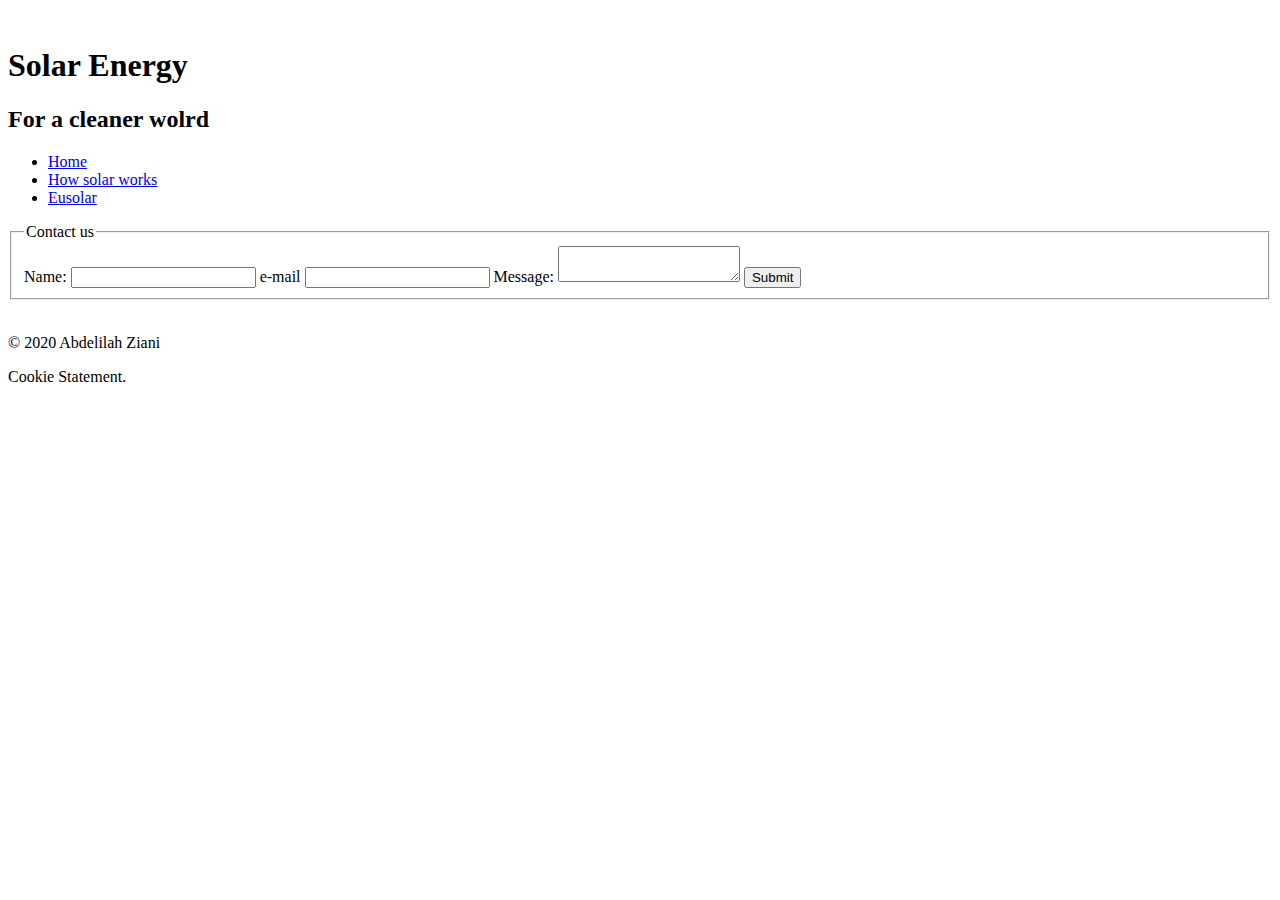
==== contact.html @ 631325cd "positioned navbar elements" ====
<!DOCTYPE html>
<html lang="en">
<head>
    <link rel="stylesheet" href="file:///C:/Assessment20-21/css/style.css">
    <meta charset="utf-8" />
    <meta name="keyword" content="">
    <meta name="description" content="">
    <meta name="author" content="Abdelilah Ziani">
    <title> </title> 
</head> 
<body>
    <header class="main-header">
        <img class="logo" src="" alt="">
        <h1>
            Solar Energy
        </h1>
        <h2>
            For a cleaner wolrd
        </h2>
        <nav>
            <ul>
                <li class="main-nav__item"><a href="file:///C:/Assessment20-21/index.html">Home</a></li>
                <li class="main-nav__item"><a href="file:///C:/Assessment20-21/howsolarworks.html">How solar works</a></li>
                <li class="main-nav__item"><a href="file:///C:/Assessment20-21/eusolar.html">Eusolar</a></li>
            </ul>
        </nav>
    </header>
    <section>
        <p>

        </p>
        <form action="http://i-want-solar-energy.com/testform.php">
            <fieldset>
                 <legend>Contact us</legend>

                    <label for="name">Name:</label>
                     <input type="text" name="name" id="name">
                     <label for="email">e-mail</label>
                    <input type="text" name="email" id="email">
                    <label for="message">Message:</label>
                    <textarea name="message" id="message"></textarea>
                    <input type="submit" value="Submit">
        
            </fieldset>
        </form>
    </section>
    <aside>
        <img src="" alt="">
        <img src="" alt="">
        <img src="" alt="">
    </aside>
    <footer>
        <p> &copy; 2020 Abdelilah Ziani</p>
        <p>Cookie Statement.</p>
    </footer>
</body>
</html>
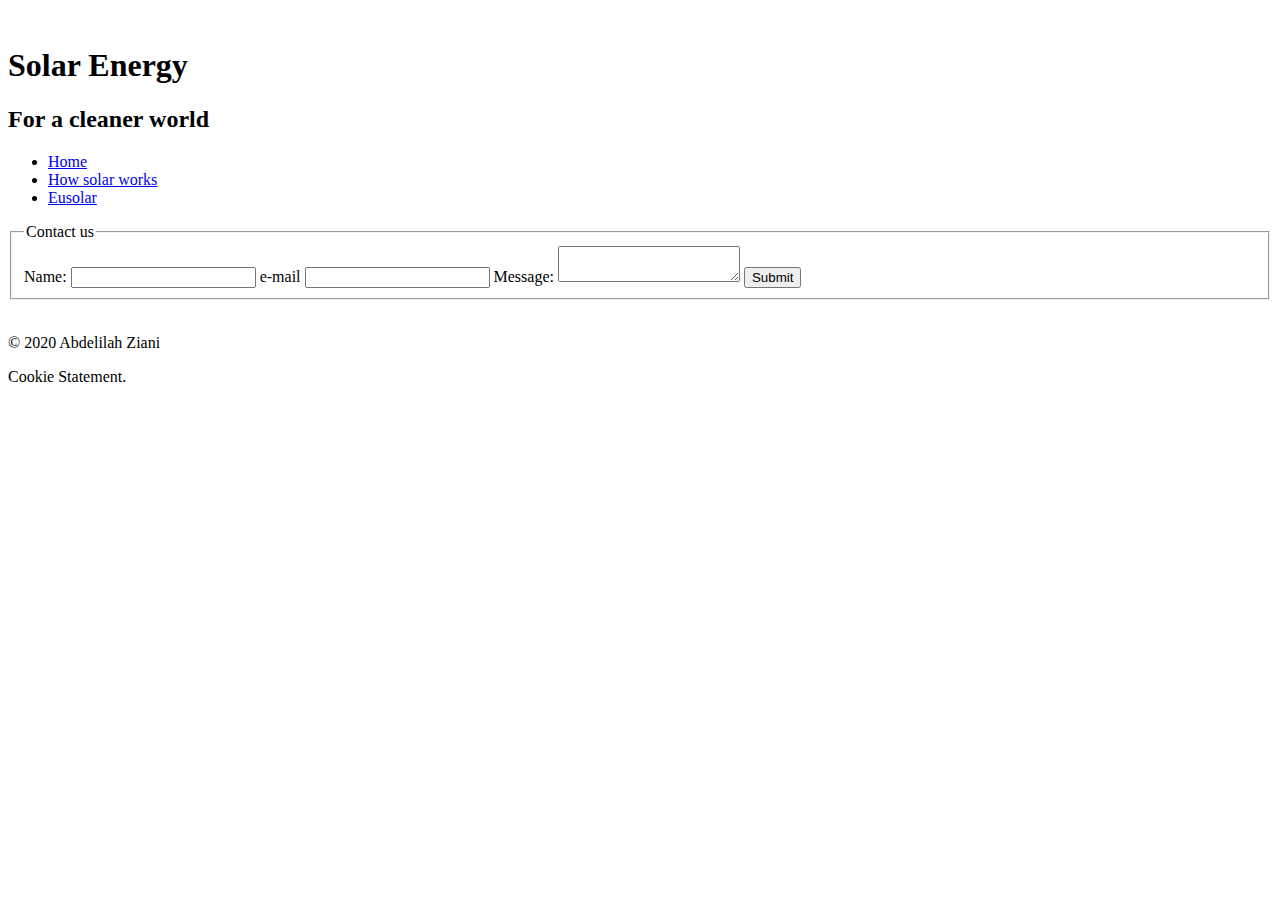
==== commit f9b2b548: "navbar completed" ====
--- a/contact.html
+++ b/contact.html
@@ -10,12 +10,12 @@
 </head> 
 <body>
     <header class="main-header">
-        <img class="logo" src="" alt="">
-        <h1>
+        <img class="logo" src="file:///C:/Assessment20-21/img/2081062.svg" alt="">
+        <h1 class="website-title">
             Solar Energy
         </h1>
-        <h2>
-            For a cleaner wolrd
+        <h2 class="payoff">
+            For a cleaner world
         </h2>
         <nav>
             <ul>
@@ -25,7 +25,7 @@
             </ul>
         </nav>
     </header>
-    <section>
+    <section id="conatct-section">
         <p>
 
         </p>
@@ -44,7 +44,7 @@
             </fieldset>
         </form>
     </section>
-    <aside>
+    <aside class="how-aside">
         <img src="" alt="">
         <img src="" alt="">
         <img src="" alt="">
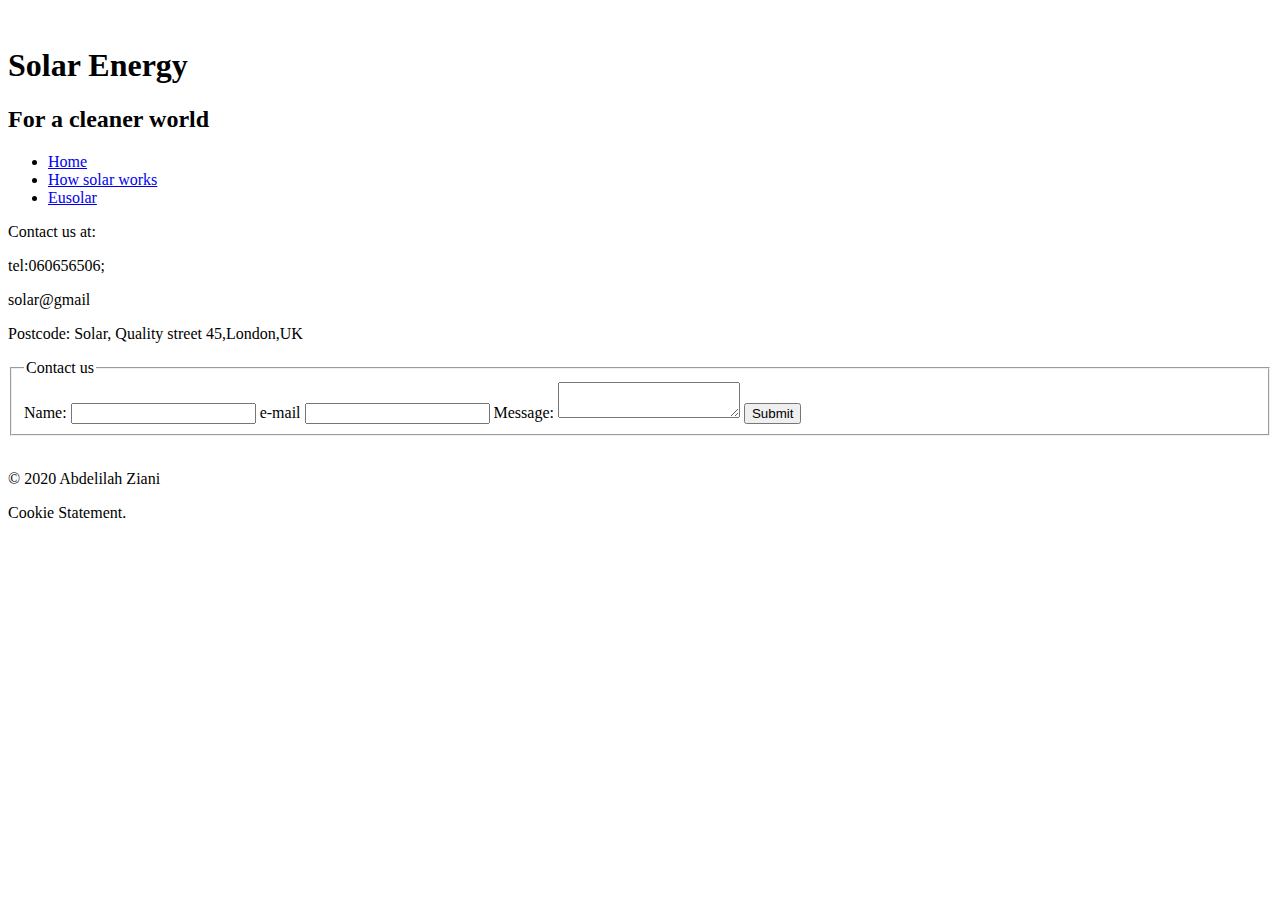
==== commit 83f5daef: "styled contact form+ positioned aside with flex" ====
--- a/contact.html
+++ b/contact.html
@@ -25,33 +25,41 @@
             </ul>
         </nav>
     </header>
-    <section id="conatct-section">
+    <section class="paragraph">
         <p>
-
+            Contact us at:
         </p>
-        <form action="http://i-want-solar-energy.com/testform.php">
-            <fieldset>
-                 <legend>Contact us</legend>
-
-                    <label for="name">Name:</label>
-                     <input type="text" name="name" id="name">
-                     <label for="email">e-mail</label>
-                    <input type="text" name="email" id="email">
-                    <label for="message">Message:</label>
-                    <textarea name="message" id="message"></textarea>
-                    <input type="submit" value="Submit">
-        
-            </fieldset>
-        </form>
+        <p>tel:060656506;</p>
+        <p>solar@gmail</p>
+        <p>Postcode: Solar, Quality street 45,London,UK</p>
     </section>
-    <aside class="how-aside">
-        <img src="" alt="">
-        <img src="" alt="">
-        <img src="" alt="">
-    </aside>
-    <footer>
-        <p> &copy; 2020 Abdelilah Ziani</p>
-        <p>Cookie Statement.</p>
+    <section class="big-gridcontact">
+        <section id="contact-section">
+            <form action="http://i-want-solar-energy.com/testform.php">
+                <fieldset>
+                     <legend>Contact us</legend>
+    
+                        <label for="name">Name:</label>
+                         <input type="text" name="name" id="name">
+                         <label for="email">e-mail</label>
+                        <input type="text" name="email" id="email">
+                        <label for="message">Message:</label>
+                        <textarea name="message" id="message"></textarea>
+                        <input type="submit" value="Submit">
+            
+                </fieldset>
+            </form>
+        </section>
+        <aside class="contact-aside">
+            <a href="http://www.ikwilzonneenergie.nl/Victron-SmartSolar-MPPT-100-50-12V-24V"><img src="file:///C:/Assessment20-21/img/smartpolar.png" alt=""></a>
+            <a href="http://www.ikwilzonneenergie.nl/SMA-Sunny-Boy-SB36-omvormer"><img src="file:///C:/Assessment20-21/img/sunnyboy.jpg" alt=""></a>
+            <a href="http://www.ikwilzonneenergie.nl/Victron-Energy-Multiplus-12V/3000W/120-16"><img src="file:///C:/Assessment20-21/img/multiplus.png" alt=""></a>
+        </aside>
+    </section>
+    
+    <footer class="main-footer">
+        <p class="copyright-footer"> &copy; 2020 Abdelilah Ziani</p>
+        <p class="cookie-statement">Cookie Statement.</p>
     </footer>
 </body>
 </html>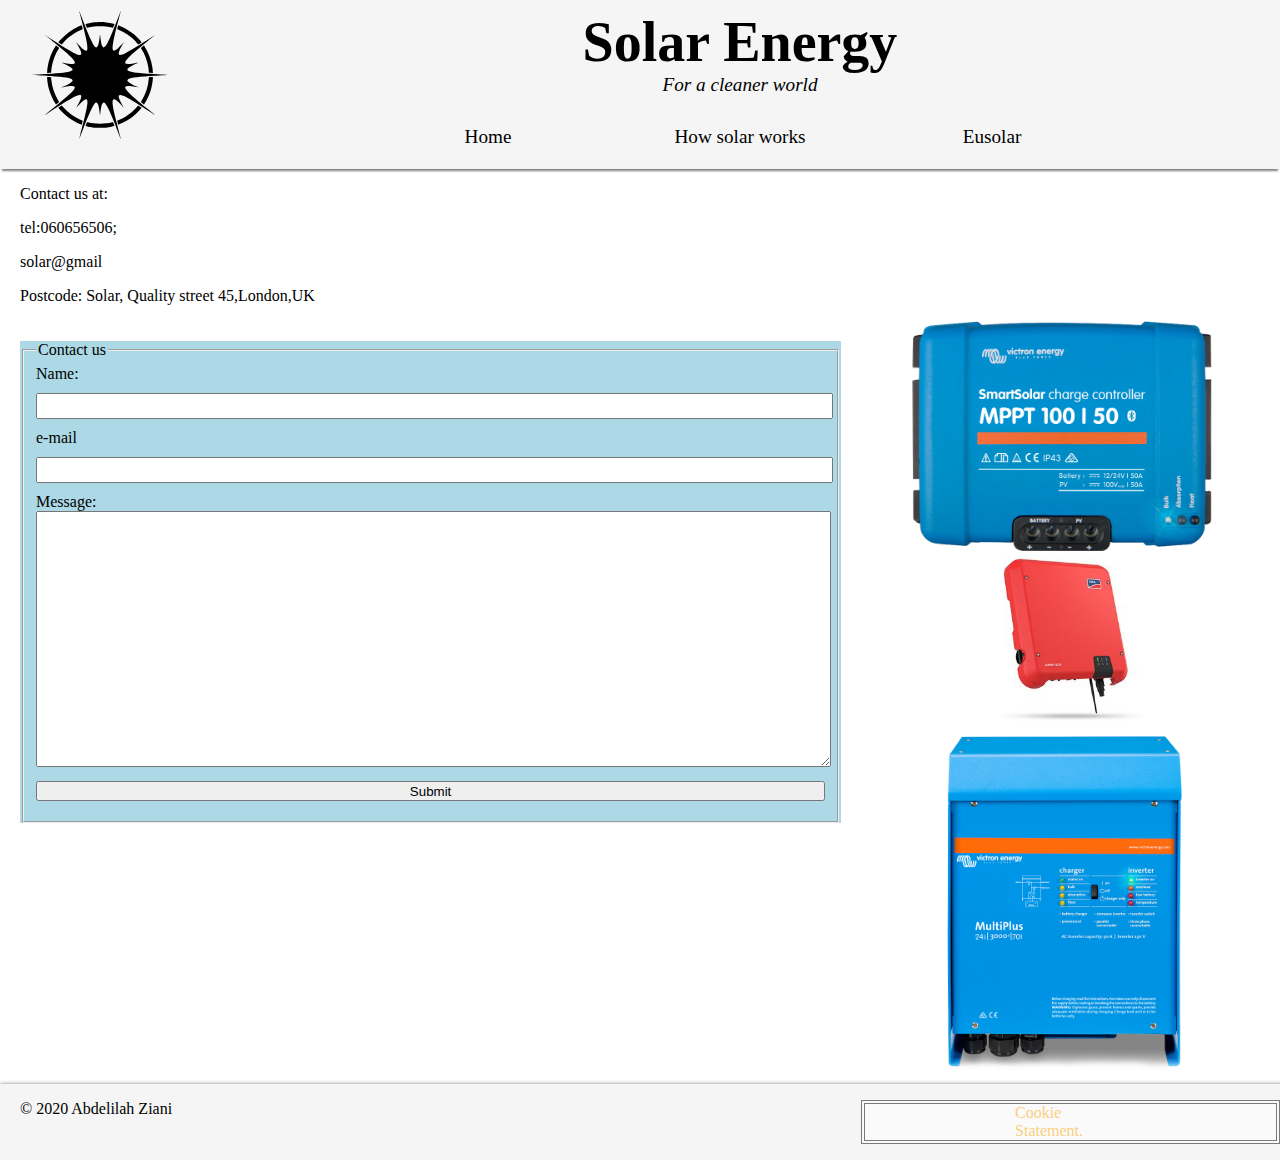
==== commit 641f2276: "edit directory" ====
--- a/contact.html
+++ b/contact.html
@@ -1,16 +1,16 @@
 <!DOCTYPE html>
 <html lang="en">
 <head>
-    <link rel="stylesheet" href="file:///C:/Assessment20-21/css/style.css">
+    <link rel="stylesheet" href="css/style.css">
     <meta charset="utf-8" />
-    <meta name="keyword" content="">
-    <meta name="description" content="">
+    <meta name="keyword" content="Solar,energy,green,clean,healthy">
+    <meta name="description" content="We facilitate for you the change from harmful sources of energy to cleaner, healthier ones.">
     <meta name="author" content="Abdelilah Ziani">
-    <title> </title> 
+    <title>SolarEnergy2021</title> 
 </head> 
 <body>
     <header class="main-header">
-        <img class="logo" src="file:///C:/Assessment20-21/img/2081062.svg" alt="">
+        <img class="logo" src="img/2081062.svg" alt="">
         <h1 class="website-title">
             Solar Energy
         </h1>
@@ -19,9 +19,9 @@
         </h2>
         <nav>
             <ul>
-                <li class="main-nav__item"><a href="file:///C:/Assessment20-21/index.html">Home</a></li>
-                <li class="main-nav__item"><a href="file:///C:/Assessment20-21/howsolarworks.html">How solar works</a></li>
-                <li class="main-nav__item"><a href="file:///C:/Assessment20-21/eusolar.html">Eusolar</a></li>
+                <li class="main-nav__item"><a href="index.html">Home</a></li>
+                <li class="main-nav__item"><a href="howsolarworks.html">How solar works</a></li>
+                <li class="main-nav__item"><a href="eusolar.html">Eusolar</a></li>
             </ul>
         </nav>
     </header>
@@ -51,9 +51,9 @@
             </form>
         </section>
         <aside class="contact-aside">
-            <a href="http://www.ikwilzonneenergie.nl/Victron-SmartSolar-MPPT-100-50-12V-24V"><img src="file:///C:/Assessment20-21/img/smartpolar.png" alt=""></a>
-            <a href="http://www.ikwilzonneenergie.nl/SMA-Sunny-Boy-SB36-omvormer"><img src="file:///C:/Assessment20-21/img/sunnyboy.jpg" alt=""></a>
-            <a href="http://www.ikwilzonneenergie.nl/Victron-Energy-Multiplus-12V/3000W/120-16"><img src="file:///C:/Assessment20-21/img/multiplus.png" alt=""></a>
+            <a href="http://www.ikwilzonneenergie.nl/Victron-SmartSolar-MPPT-100-50-12V-24V"><img src="img/smartpolar.png" alt=""></a>
+            <a href="http://www.ikwilzonneenergie.nl/SMA-Sunny-Boy-SB36-omvormer"><img src="img/sunnyboy.jpg" alt=""></a>
+            <a href="http://www.ikwilzonneenergie.nl/Victron-Energy-Multiplus-12V/3000W/120-16"><img src="img/multiplus.png" alt=""></a>
         </aside>
     </section>
     
--- a/css/style.css
+++ b/css/style.css
@@ -0,0 +1,230 @@
+@media screen and (min-width:1280px){
+    video{
+        width: 900px;
+        display: block;
+        margin-top: 50px;
+        margin-left: auto;
+        margin-right: auto;
+        box-sizing: border-box;
+        box-shadow: 8px 8px 8px 8px;
+    }
+    .video-pc{
+        margin-bottom: 10px;
+    }
+    .big-container{
+        margin-top: 50px;
+        display: flex;
+    }
+    #index-section{
+        margin-top: 50px;
+        margin-right: 50px;
+        margin-left: 20px;
+        display: flex;
+        flex-direction: column;
+    }
+    .index-aside{
+        width: 25%;
+        margin-right: 20px;
+        flex-grow: 0;
+        flex-shrink: 0;
+        font-size: 1.3em;
+        border-style: double;
+        border-color: #000000;
+        border-width: 4px;
+        background-color: #add8e6 ;
+    }
+}
+@media screen and (min-width:481px) and (max-width:1179px){
+}
+body{
+    margin: 0;
+}
+.main-header{
+    padding-top: 10px;
+    background-color:  #f5f5f5;
+    text-align: center;
+    top: 0;
+    box-shadow: 0 4px 2px -2px #808080;
+}
+a,nav a{
+    text-decoration: none;
+    color: #000000;
+}
+.main-nav__item{
+    display: inline-block;
+    width: 20%;
+    font-size: 1.2em;
+}
+a:hover{
+    color: #ffffff;
+}
+a:active{
+    font-weight: bold;
+}
+
+.logo{
+    width: 200px;
+    height: 130px;
+    float: left;
+}
+.website-title{
+    margin:0;
+    font-size: 3.5em;
+    letter-spacing: normal;
+    line-height: normal;
+    word-spacing: normal;
+    text-indent: 0%;
+}
+.payoff{
+    font-size: 1.2em;
+    margin-top: 0;
+    font-weight: lighter;
+    font-style: italic;
+}
+nav{
+    margin-top:30px;
+    padding-bottom: 5px;
+}
+.index-img{
+    float: right;
+    width: 400px;
+    margin-left: 50px;
+}
+aside img{
+    width: 400px;
+}
+.img-copy{
+    float: right;
+}
+.main-footer{
+    display: flex;
+    background-color: #f5f5f5;
+    box-shadow: 4px 4px 4px 4px  #808080;
+    margin-top: 10px;
+}
+#index-section>article{
+    margin-bottom: 50px;
+}
+.index-aside h2{
+    margin-left: 10px;
+}
+#index-section p{
+    margin-top: 50px;
+    font-size: 1.2em;
+}
+#index-section h2{
+    font-size: 2em;
+}
+.copyright-footer{
+    width: 70%;
+    margin-left: 20px;
+}
+.cookie-statement{
+    background-color: #FFF;
+    opacity: 50%;
+    float: right;
+    color: #FA0;
+    z-index: 9999;
+    border-style: double;
+    border-color: #000000;
+    border-width: 4px;
+    padding-right: 150px;
+    padding-left: 150px;
+}
+#grid-section{
+    margin-left: 20px;
+    margin-right: 20px;
+    display: grid;
+    grid-template-columns: auto auto auto auto;
+    column-gap: 10px;
+}
+.how-1{
+    grid-column: 2/4;
+    grid-row: 1/5;
+}
+.how-2{
+    grid-column: 1/2;
+    grid-row: 1/2;
+}
+.how-5{
+    grid-column: 1/2;
+    grid-row: 2/4;
+}
+.how-6{
+    grid-column:2/4;
+}
+.how-aside{
+    display: grid;
+    margin-top: 20px;
+    margin-left: 20px;
+    margin-right: 20px;
+    grid-template-columns: auto auto auto auto;
+    column-gap: 10px;
+}
+.hos-1{
+    grid-column: 1/2;
+}
+.hos-2{
+    grid-column: 2/4;
+}
+table 
+{
+    width: 90%;
+    margin-top: 20px;
+    margin-right: 300px;
+    margin-left: 20px;
+    border: 1px #000000;
+    border-style: double;
+}
+th{
+    background-color: blanchedalmond;
+    border: #000000 1px double;
+}
+td{
+    border: #000000 1px double;
+}
+.big-gridtable{
+    display: flex;
+}
+#grid-tablesection p{
+margin-left: 20px;
+}
+.table-aside{
+    margin-top: 20px;
+    width: 20%;
+}
+input{
+    width: 100%;
+    height: 20px;
+    margin-top: 10px;
+    margin-bottom: 10px;
+}
+textarea{
+    width: 100%;
+    height: 250px;
+}
+form{
+    width: 90%;
+    margin-right: 800px;
+    margin-left: 20px;
+    margin-top: 20px;
+    background-color:#add8e6;
+}
+.paragraph{
+    margin-left: 20px;
+}
+.big-gridcontact{
+    display: flex;
+}
+.contact-aside img{
+    width: 300px;
+}
+@media screen and (max-width:480px){
+    .big-container{
+        display: flex;
+        flex-direction: column;
+    }
+    .video-pc{
+        display: none;/* for some reason, this still is visible.*/
+    }
+}
